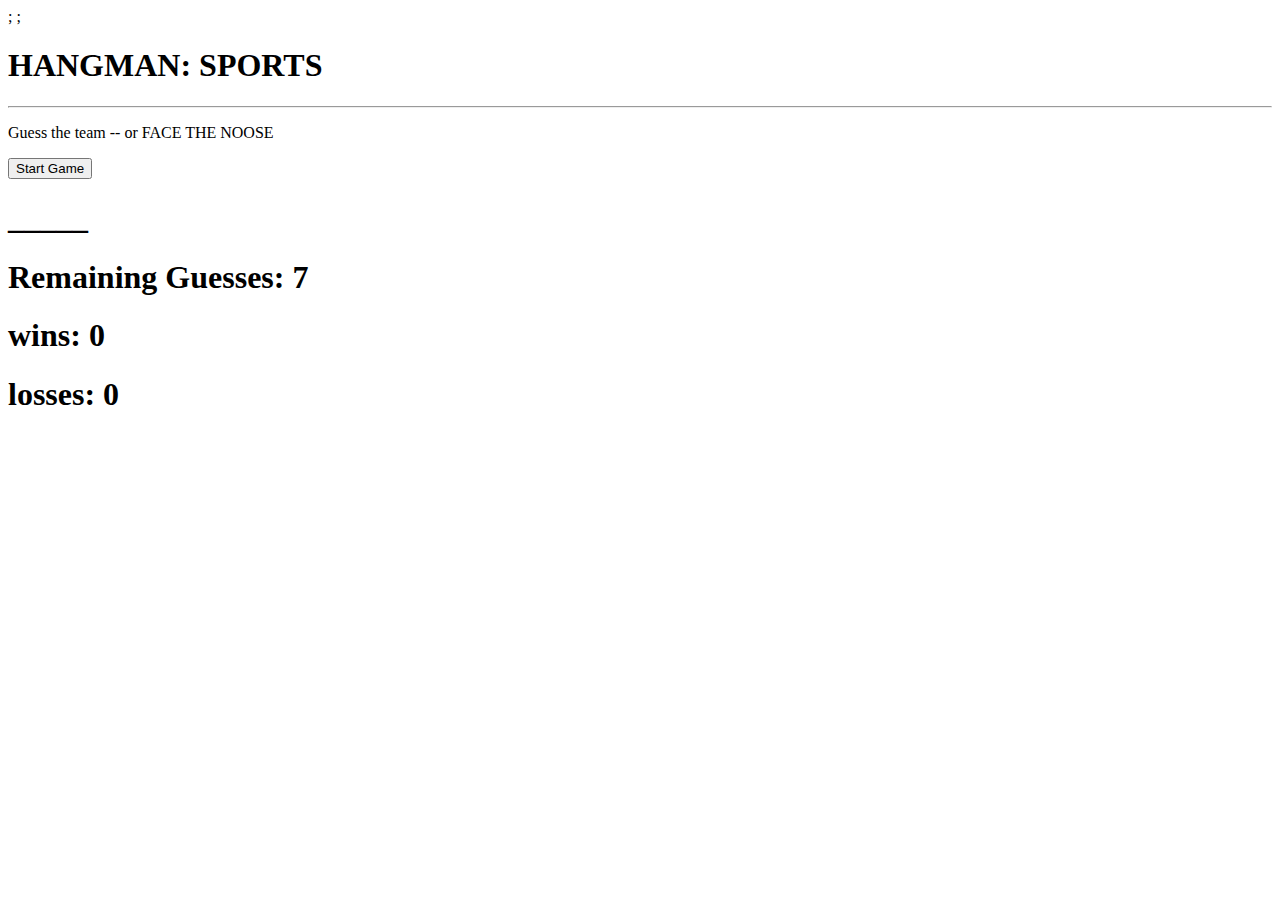
==== in_class/index.html @ 4dfe8c03 "in class attempt" ====
<!DOCTYPE html>
<html>

<head>
    <title>HANGMAN HOTH | ICE PLANET</title>
    <link rel="stylesheet" href="https://stackpath.bootstrapcdn.com/bootstrap/4.1.3/css/bootstrap.min.css" integrity="sha384-MCw98/SFnGE8fJT3GXwEOngsV7Zt27NXFoaoApmYm81iuXoPkFOJwJ8ERdknLPMO"
        crossorigin="anonymous">;
    <link rel="stylesheet" href="./assets/css/style.css">;
</head>

<body>

        <div class="jumbotron">
          <h1 class="display-4">HANGMAN: SPORTS</h1>
          <p class="lead"></p>
          <hr class="my-4">
          <p>Guess the team -- or FACE THE NOOSE</p>

          <button id="startButton">Start Game</button>

            <br>

          <div>
              <h1 id="wordGuess">_</h1>
          </div>

          <div>
                <h1 id="lettersGuessed">Letters Guessed: </h1>
            </div>
          
          <div>
                <h1 id="remGuesses">Guesses Remaining: </h1>
            </div>

            <div>
                <h1 id="wins">Wins: </h1>
            </div>
            
            <div>
                <h1 id="losses">Losses: </h1>
            </div>
        
        


        </div>


<script src="./assets/javascript/wordgame.js"></script>
</body>

</html>
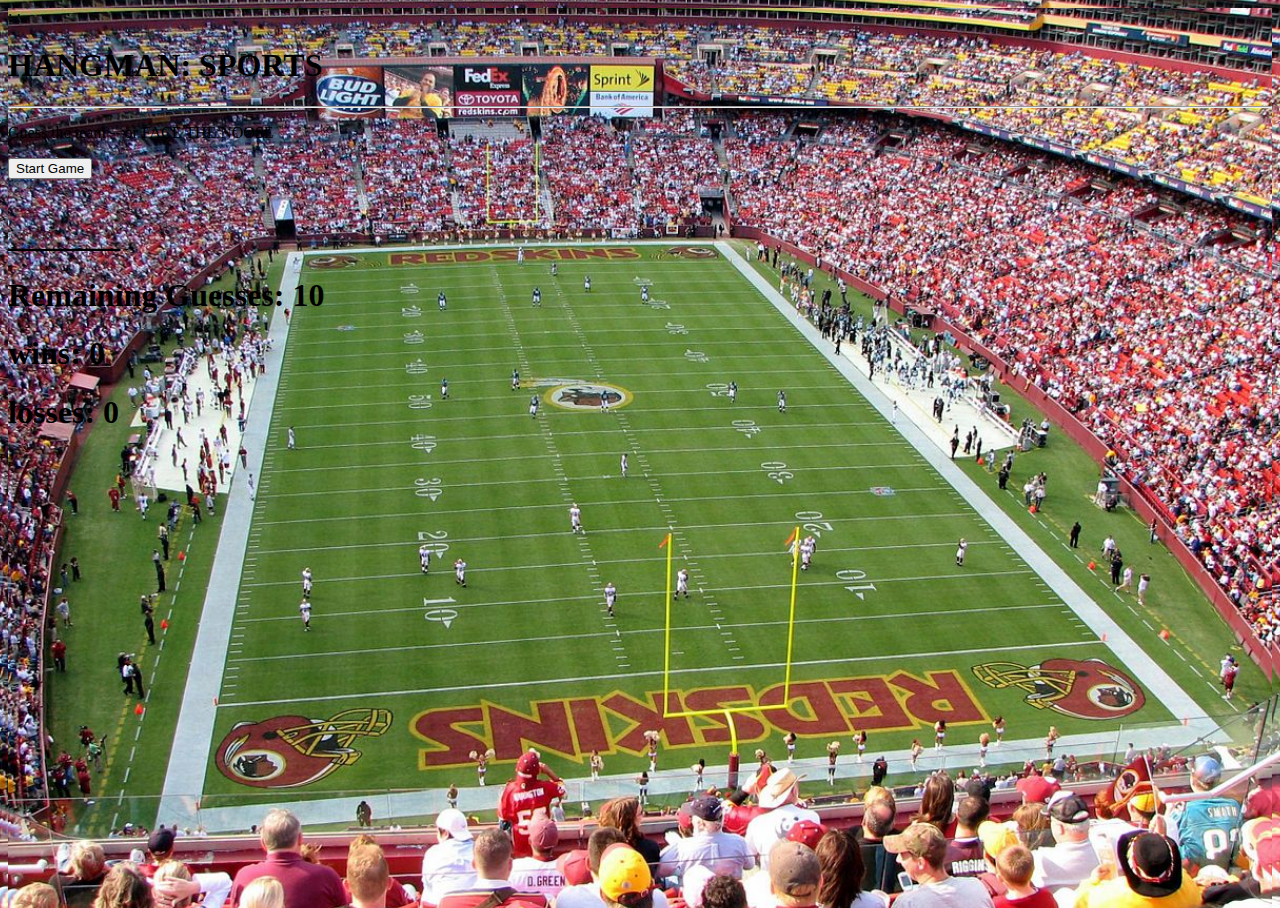
==== commit b3e56de6: "make it purty" ====
--- a/in_class/index.html
+++ b/in_class/index.html
@@ -18,6 +18,7 @@
 
           <button id="startButton">Start Game</button>
 
+            <br>
             <br>
 
           <div>
--- a/in_class/assets/css/style.css
+++ b/in_class/assets/css/style.css
@@ -0,0 +1,13 @@
+body, html {
+    height: 100%;
+    /* The image used */
+    background-image: url("../images/field.jpg");
+  
+    /* Full height */
+    height: 100%;
+  
+    /* Center and scale the image nicely */
+    background-position: center;
+    background-repeat: no-repeat;
+    background-size: cover;
+  }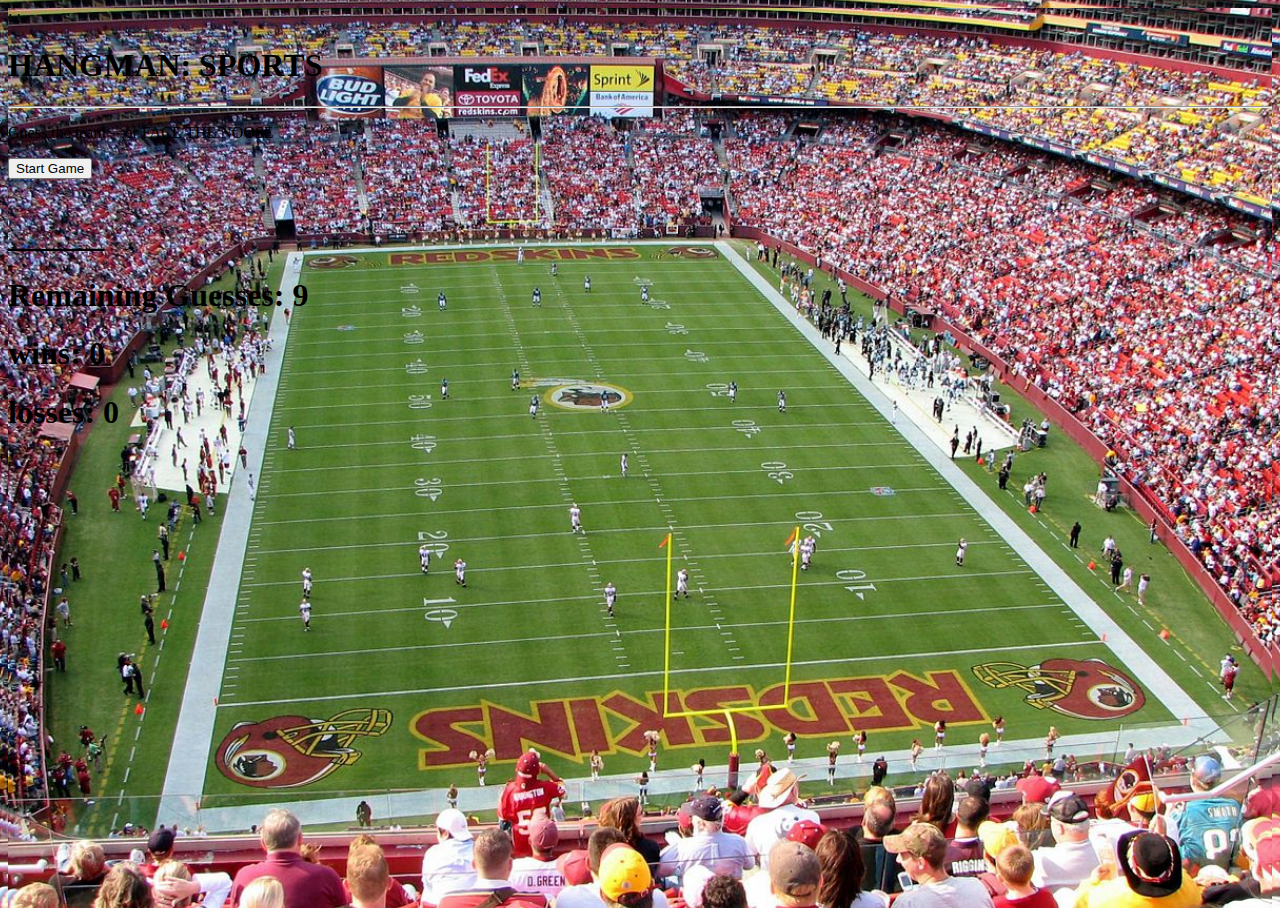
==== commit 06d5cf9b: "purtier" ====
--- a/in_class/index.html
+++ b/in_class/index.html
@@ -2,7 +2,7 @@
 <html>
 
 <head>
-    <title>HANGMAN HOTH | ICE PLANET</title>
+    <title>HANGMAN SPORTS</title>
     <link rel="stylesheet" href="https://stackpath.bootstrapcdn.com/bootstrap/4.1.3/css/bootstrap.min.css" integrity="sha384-MCw98/SFnGE8fJT3GXwEOngsV7Zt27NXFoaoApmYm81iuXoPkFOJwJ8ERdknLPMO"
         crossorigin="anonymous">;
     <link rel="stylesheet" href="./assets/css/style.css">;
